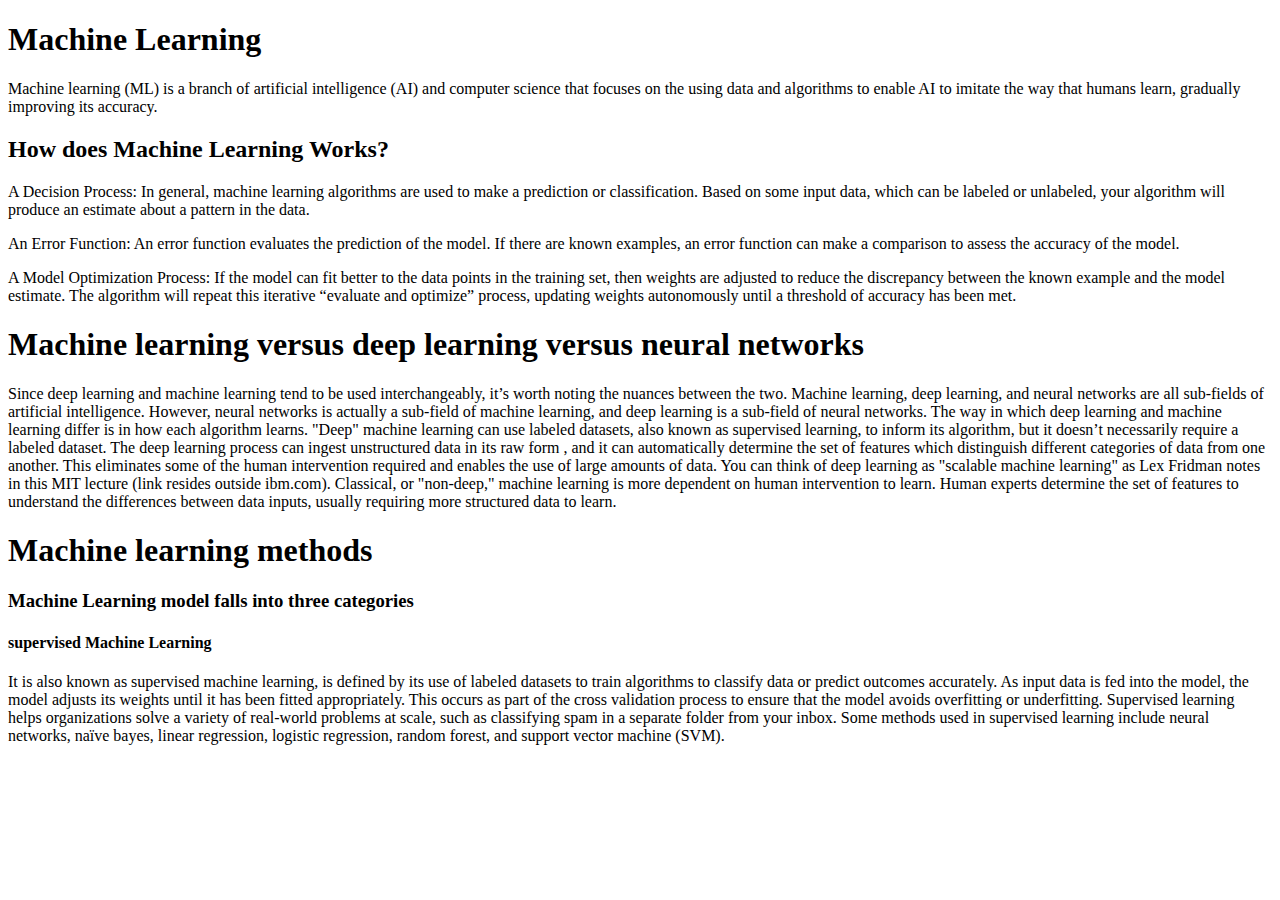
==== blogs.html @ 4a1f2e25 "Update blogs.html" ====
<!DOCTYPE html>
<html lang="en">
<head>
    <meta charset="UTF-8">
    <meta name="viewport" content="width=device-width, initial-scale=1.0">
    <title>Blogs</title>
    <link rel="stylesheet" href="assets/css/blogs.css">
</head>
<body>
    <div>
        <div class="blogs"></div>
    <h1>Machine Learning</h1>
    <p>Machine learning (ML) is a branch of artificial intelligence (AI) and computer
         science that focuses on the using data and algorithms to enable AI to imitate the way that 
         humans learn, gradually improving its accuracy.</p>

        
    
    <h2>How does Machine Learning Works?</h2>
    <p>A Decision Process: In general, machine learning algorithms are used to make a prediction or classification.
         Based on some input data,
         which can be labeled or unlabeled, your algorithm will produce an estimate about a pattern in the data.</p>
        
    <p>An Error Function: An error function evaluates the prediction of the model.
         If there are known examples, an error function can make a comparison to assess the accuracy of the model.</p>
        
         <p>A Model Optimization Process: If the model can fit better to the data points in the training set,
             then weights are adjusted to reduce the discrepancy between the known example and the model estimate.
              The algorithm 
            will repeat this iterative “evaluate and optimize” process, 
            updating weights autonomously until a threshold of accuracy has been met. </p>
    
    <h1>Machine learning versus deep learning versus neural networks</h1>
    <p>Since deep learning and machine learning tend to be used interchangeably, it’s worth noting the nuances between the two. Machine learning, deep learning, and neural networks are all sub-fields of artificial intelligence. However, neural networks is actually a sub-field of machine learning, and deep learning is a sub-field of neural networks.

        The way in which deep learning and machine learning differ is in how each algorithm learns. "Deep" machine learning can use labeled datasets, also known as supervised learning, to inform its algorithm, but it doesn’t necessarily require a labeled dataset. The deep learning process can ingest unstructured data in its raw form , and it can automatically determine the set of features which distinguish different categories of data from one another. This eliminates some of the human intervention required and enables the use of large amounts of data. You can think of deep learning as "scalable machine learning" as Lex Fridman notes in this MIT lecture (link resides outside ibm.com).
        
        Classical, or "non-deep," machine learning is more dependent on human intervention to learn. Human experts determine the set of features to understand the differences between data inputs, usually requiring more structured data to learn.</p>
    
    <h1>Machine learning methods</h1>
    <h3>Machine Learning model falls into three categories</h3>
    <h4>supervised Machine Learning</h4>
    <p> It is also known as supervised machine learning, is defined by its use of labeled datasets to 
        train algorithms to classify data or predict outcomes accurately. 
        As input data is fed into the model, the model adjusts its weights until it has been fitted appropriately.
         This occurs as part of the cross validation process to ensure that the model avoids overfitting or underfitting.
          Supervised learning helps organizations solve a variety of real-world problems at scale, 
          such as classifying spam in a separate folder from your inbox. Some methods used in supervised 
          learning include neural networks, naïve bayes, linear regression, logistic regression, random 
          forest, and support vector machine (SVM).</p>
          </div>

</body>
</html>
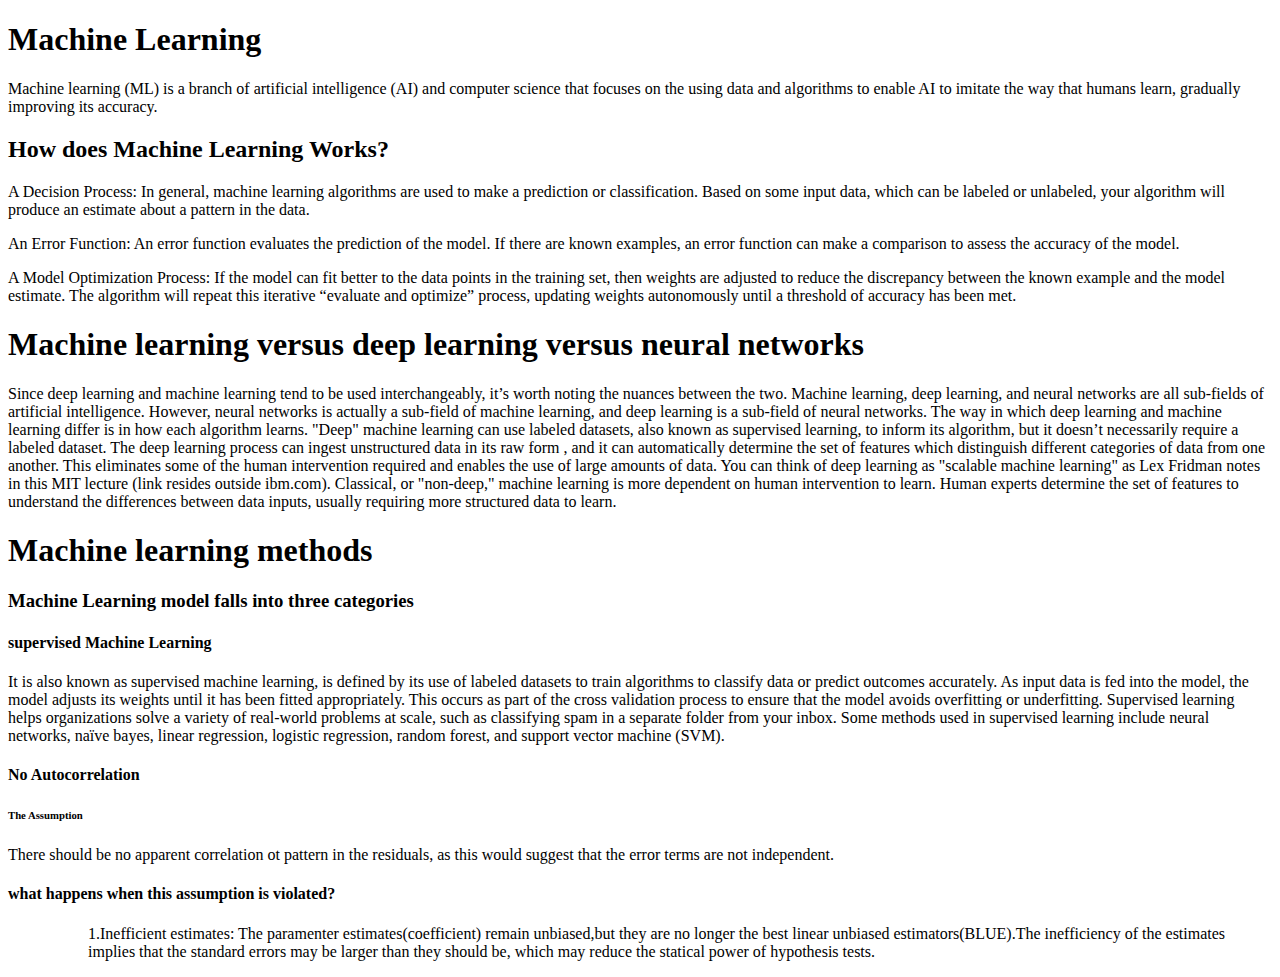
==== commit 75b00a07: "Update blogs.html" ====
--- a/blogs.html
+++ b/blogs.html
@@ -48,6 +48,17 @@
           such as classifying spam in a separate folder from your inbox. Some methods used in supervised 
           learning include neural networks, naïve bayes, linear regression, logistic regression, random 
           forest, and support vector machine (SVM).</p>
+
+<h4>No Autocorrelation</h4>
+        <h6>The Assumption</h6>
+        <p>There should be no apparent correlation ot pattern in the residuals, as this would suggest that the error terms are not independent.</p>
+        <h4>what happens when this assumption is violated?</h4>
+        <ul>
+            <ol>
+                1.Inefficient estimates: The paramenter estimates(coefficient) remain unbiased,but they are no longer the best linear unbiased estimators(BLUE).The inefficiency of the estimates implies that the standard errors may be larger than they should be, which may reduce the statical power of hypothesis tests.
+            </ol>
+        </ul>
+        
           </div>
 
 </body>
